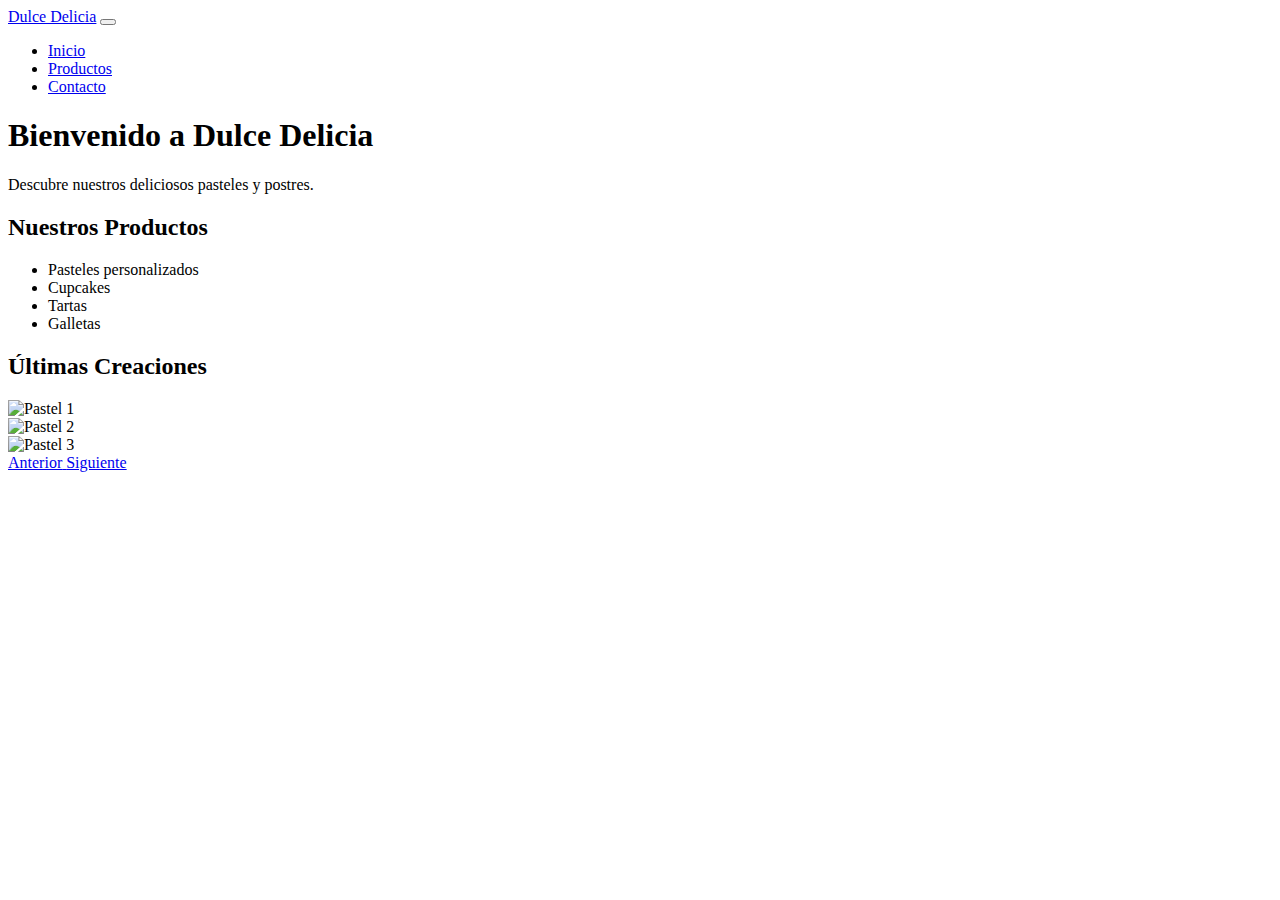
==== src/main/resources/templates/index.html @ e9845c54 "Commit sin securityConfig" ====
<!DOCTYPE html>
<html lang="es">
<head>
    <meta charset="UTF-8">
    <meta name="viewport" content="width=device-width, initial-scale=1, shrink-to-fit=no">
    <title>Pastelería Dulce Delicia</title>
    <!-- Bootstrap CSS -->
    <link rel="stylesheet" type="text/css"  th:href="@{https://maxcdn.bootstrapcdn.com/bootstrap/4.5.2/css/bootstrap.min.css}">
    <!-- Estilos personalizados -->
    <link rel="stylesheet" type="text/css" th:href="@{/styles.css}">
</head>
<body>

<!-- Barra de navegación -->
<nav class="navbar navbar-expand-lg navbar-light bg-light">
    <a class="navbar-brand" href="#">Dulce Delicia</a>
    <button class="navbar-toggler" type="button" data-toggle="collapse" data-target="#navbarNav" aria-controls="navbarNav" aria-expanded="false" aria-label="Toggle navigation">
        <span class="navbar-toggler-icon"></span>
    </button>
    <div class="collapse navbar-collapse" id="navbarNav">
        <ul class="navbar-nav ml-auto">
            <li class="nav-item active">
                <a class="nav-link" href="#">Inicio</a>
            </li>
            <li class="nav-item">
                <a class="nav-link" href="#">Productos</a>
            </li>
            <li class="nav-item">
                <a class="nav-link" href="#">Contacto</a>
            </li>
        </ul>
    </div>
</nav>

<!-- Contenido principal -->
<div class="container mt-4">
    <h1>Bienvenido a Dulce Delicia</h1>
    <p>Descubre nuestros deliciosos pasteles y postres.</p>
    <div class="row">
        <div class="col-md-6">
            <h2>Nuestros Productos</h2>
            <ul>
                <li>Pasteles personalizados</li>
                <li>Cupcakes</li>
                <li>Tartas</li>
                <li>Galletas</li>
            </ul>
        </div>
        <div class="col-md-6">
            <h2>Últimas Creaciones</h2>
            <div id="carouselExampleControls" class="carousel slide" data-ride="carousel">
                <div class="carousel-inner">
                    <div class="carousel-item active">
                        <img src="cake1.jpg" class="d-block w-100" alt="Pastel 1">
                    </div>
                    <div class="carousel-item">
                        <img src="cake2.jpg" class="d-block w-100" alt="Pastel 2">
                    </div>
                    <div class="carousel-item">
                        <img src="cake3.jpg" class="d-block w-100" alt="Pastel 3">
                    </div>
                </div>
                <a class="carousel-control-prev" href="#carouselExampleControls" role="button" data-slide="prev">
                    <span class="carousel-control-prev-icon" aria-hidden="true"></span>
                    <span class="sr-only">Anterior</span>
                </a>
                <a class="carousel-control-next" href="#carouselExampleControls" role="button" data-slide="next">
                    <span class="carousel-control-next-icon" aria-hidden="true"></span>
                    <span class="sr-only">Siguiente</span>
                </a>
            </div>
        </div>
    </div>
</div>

<!-- Bootstrap JS y dependencias -->
<script th:src="@{https://code.jquery.com/jquery-3.5.1.slim.min.js}"></script>
<script th:src="@{https://cdn.jsdelivr.net/npm/@popperjs/core@2.5.2/dist/umd/popper.min.js}"></script>
<script th:src="@{https://cdn.jsdelivr.net/npm/bootstrap@4.5.2/dist/js/bootstrap.min.js}"></script>
<!-- JavaScript personalizado -->
<script th:src="@{script.js}"></script>

</body>
</html>
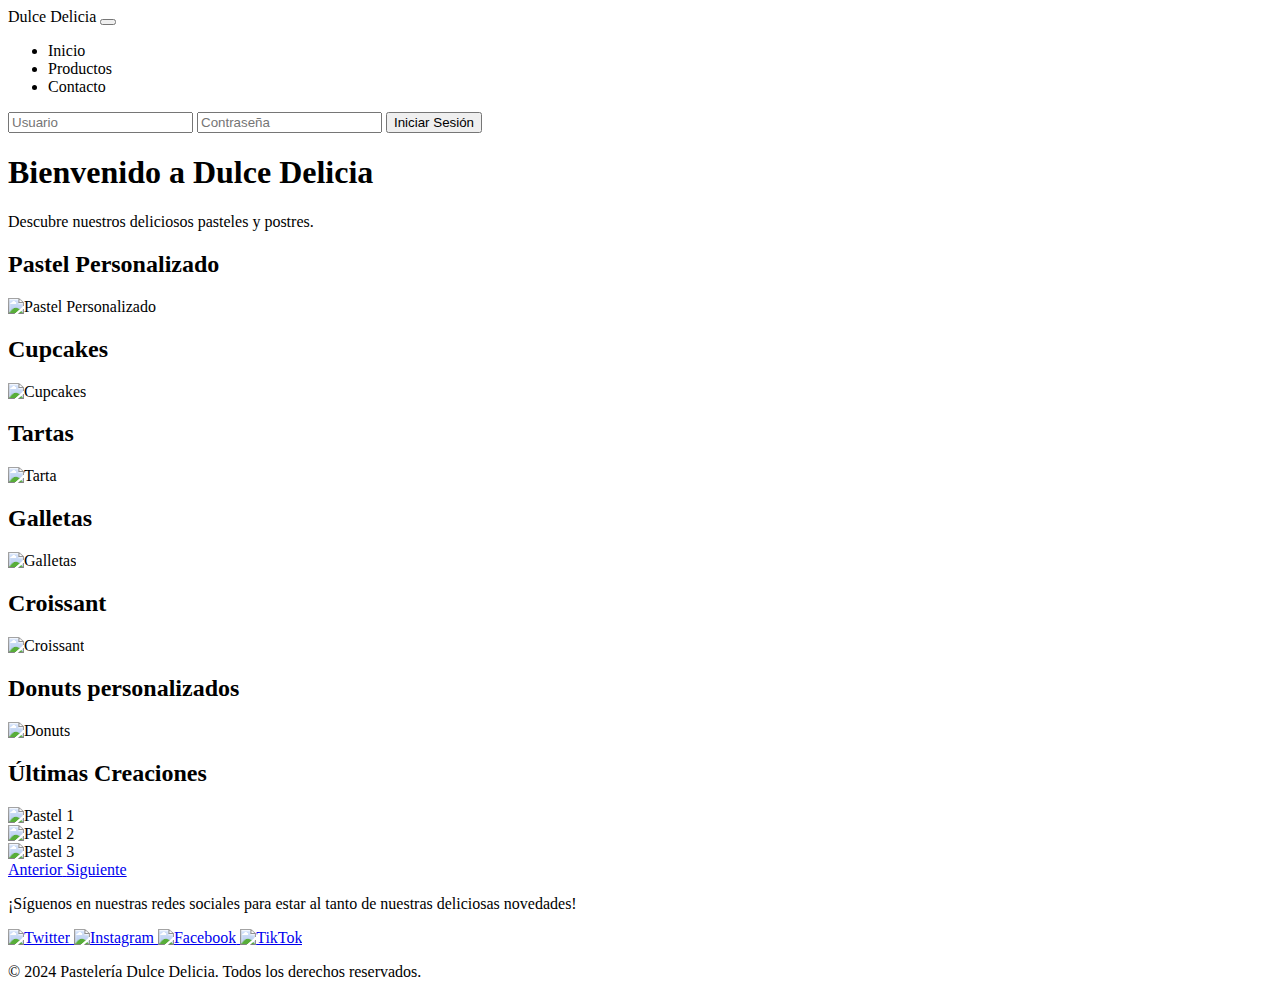
==== commit 9326badf: "Productos-Carrito" ====
--- a/src/main/resources/templates/index.html
+++ b/src/main/resources/templates/index.html
@@ -5,80 +5,135 @@
     <meta name="viewport" content="width=device-width, initial-scale=1, shrink-to-fit=no">
     <title>Pastelería Dulce Delicia</title>
     <!-- Bootstrap CSS -->
-    <link rel="stylesheet" type="text/css"  th:href="@{https://maxcdn.bootstrapcdn.com/bootstrap/4.5.2/css/bootstrap.min.css}">
+    <link rel="stylesheet" type="text/css" th:href="@{https://maxcdn.bootstrapcdn.com/bootstrap/4.5.2/css/bootstrap.min.css}">
     <!-- Estilos personalizados -->
-    <link rel="stylesheet" type="text/css" th:href="@{/styles.css}">
+    <link rel="stylesheet" type="text/css" th:href="@{/styles/styles.css}">
 </head>
-<body>
+<body >
 
 <!-- Barra de navegación -->
 <nav class="navbar navbar-expand-lg navbar-light bg-light">
-    <a class="navbar-brand" href="#">Dulce Delicia</a>
+    <a class="navbar-brand" th:href="@{/index}">Dulce Delicia</a>
     <button class="navbar-toggler" type="button" data-toggle="collapse" data-target="#navbarNav" aria-controls="navbarNav" aria-expanded="false" aria-label="Toggle navigation">
         <span class="navbar-toggler-icon"></span>
     </button>
-    <div class="collapse navbar-collapse" id="navbarNav">
-        <ul class="navbar-nav ml-auto">
+    <div class="collapse navbar-collapse justify-content-center" id="navbarNav">
+        <ul class="navbar-nav">
             <li class="nav-item active">
-                <a class="nav-link" href="#">Inicio</a>
+                <a class="nav-link" th:href="@{/index}">Inicio</a>
             </li>
             <li class="nav-item">
-                <a class="nav-link" href="#">Productos</a>
+                <a class="nav-link" th:href="@{/productos}">Productos</a>
             </li>
             <li class="nav-item">
-                <a class="nav-link" href="#">Contacto</a>
+                <a class="nav-link" th:href="@{/contacto}">Contacto</a>
             </li>
         </ul>
     </div>
+
+    <!-- Formulario de inicio de sesión a la derecha -->
+    <div class="ml-auto">
+        <form class="form-inline">
+            <input class="form-control mr-sm-2" type="text" placeholder="Usuario" aria-label="Usuario">
+            <input class="form-control mr-sm-2" type="password" placeholder="Contraseña" aria-label="Contraseña">
+            <button class="btn btn-outline-success my-2 my-sm-0" type="submit">Iniciar Sesión</button>
+        </form>
+    </div>
 </nav>
 
+
 <!-- Contenido principal -->
-<div class="container mt-4">
-    <h1>Bienvenido a Dulce Delicia</h1>
-    <p>Descubre nuestros deliciosos pasteles y postres.</p>
-    <div class="row">
-        <div class="col-md-6">
-            <h2>Nuestros Productos</h2>
-            <ul>
-                <li>Pasteles personalizados</li>
-                <li>Cupcakes</li>
-                <li>Tartas</li>
-                <li>Galletas</li>
-            </ul>
+<div class="container">
+    <h1 class="titulos">Bienvenido a Dulce Delicia</h1>
+    <p class="text-center">Descubre nuestros deliciosos pasteles y postres.</p>
+    <!-- Productos -->
+    <div class="productos">
+        <div class="producto">
+            <h2 class="text-center">Pastel Personalizado</h2>
+            <img src="img/personalizado.png" alt="Pastel Personalizado" class="img-fluid rounded" />
         </div>
-        <div class="col-md-6">
-            <h2>Últimas Creaciones</h2>
-            <div id="carouselExampleControls" class="carousel slide" data-ride="carousel">
-                <div class="carousel-inner">
-                    <div class="carousel-item active">
-                        <img src="cake1.jpg" class="d-block w-100" alt="Pastel 1">
-                    </div>
-                    <div class="carousel-item">
-                        <img src="cake2.jpg" class="d-block w-100" alt="Pastel 2">
-                    </div>
-                    <div class="carousel-item">
-                        <img src="cake3.jpg" class="d-block w-100" alt="Pastel 3">
-                    </div>
-                </div>
-                <a class="carousel-control-prev" href="#carouselExampleControls" role="button" data-slide="prev">
-                    <span class="carousel-control-prev-icon" aria-hidden="true"></span>
-                    <span class="sr-only">Anterior</span>
-                </a>
-                <a class="carousel-control-next" href="#carouselExampleControls" role="button" data-slide="next">
-                    <span class="carousel-control-next-icon" aria-hidden="true"></span>
-                    <span class="sr-only">Siguiente</span>
-                </a>
-            </div>
+        <div class="producto">
+            <h2 class="text-center">Cupcakes</h2>
+            <img src="img/cupcakes.jpg" alt="Cupcakes" class="img-fluid rounded" />
+        </div>
+        <div class="producto">
+            <h2 class="text-center">Tartas</h2>
+            <img src="img/tarta2.jpg" alt="Tarta" class="img-fluid rounded" />
+        </div>
+        <div class="producto">
+            <h2 class="text-center">Galletas</h2>
+            <img src="img/galletas.png" alt="Galletas" class="img-fluid rounded" />
+        </div>
+         <div class="producto">
+            <h2 class="text-center">Croissant</h2>
+            <img src="img/croissant.jpg" alt="Croissant" class="img-fluid rounded" />
+        </div>
+         <div class="producto">
+            <h2 class="text-center">Donuts personalizados</h2>
+            <img src="img/donuts.jpg" alt="Donuts" class="img-fluid rounded" />
         </div>
     </div>
 </div>
+
+       <!-- Últimas Creaciones -->
+<div class="col">
+    <h2 class="titulos">Últimas Creaciones</h2>
+    <div id="carouselExampleControls" class="carousel slide" data-ride="carousel">
+        <div class="carousel-inner">
+            <div class="carousel-item active">
+                <img src="img/dulce1.png" class="d-block w-100 mb-3 rounded" alt="Pastel 1">
+            </div>
+            <div class="carousel-item">
+                <img src="img/tarta1.jpg" class="d-block w-100 mb-3 rounded" alt="Pastel 2">
+            </div>
+            <div class="carousel-item">
+                <img src="img/dulce2.png" class="d-block w-100 mb-3 rounded" alt="Pastel 3">
+            </div>
+        </div>
+        <a class="carousel-control-prev" href="#carouselExampleControls" role="button" data-slide="prev">
+            <span class="carousel-control-prev-icon" aria-hidden="true"></span>
+            <span class="sr-only">Anterior</span>
+        </a>
+        <a class="carousel-control-next" href="#carouselExampleControls" role="button" data-slide="next">
+            <span class="carousel-control-next-icon" aria-hidden="true"></span>
+            <span class="sr-only">Siguiente</span>
+        </a>
+    </div>
+</div>
+
+
+<!-- Footer con redes sociales y descripción -->
+<footer class="bg-dark text-white py-4">
+    <!-- Descripción -->
+    <p class="mb-3">¡Síguenos en nuestras redes sociales para estar al tanto de nuestras deliciosas novedades!</p>
+
+    <!-- Redes Sociales -->
+    <!-- Agrega una nueva clase "social-icon" para controlar el tamaño -->
+    <div class="social-icons mb-3">
+        <a href="#" class="btn btn-icon btn-social">
+            <img th:src="@{/img/twitterico.png}" alt="Twitter" class="social-icon">
+        </a>
+        <a href="#" class="btn btn-icon btn-social">
+            <img th:src="@{/img/instagramico.png}" alt="Instagram" class="social-icon">
+        </a>
+        <a href="#" class="btn btn-icon btn-social">
+            <img  th:src="@{/img/facebookicon.png}" alt="Facebook" class="social-icon">
+        </a>
+        <a href="#" class="btn btn-icon btn-social">
+            <img  th:src="@{/img/tiktokicon.png}" alt="TikTok" class="social-icon">
+        </a>
+    </div>
+
+    <!-- Información de derechos reservados -->
+    <p>&copy; 2024 Pastelería Dulce Delicia. Todos los derechos reservados.</p>
+</footer>
 
 <!-- Bootstrap JS y dependencias -->
 <script th:src="@{https://code.jquery.com/jquery-3.5.1.slim.min.js}"></script>
 <script th:src="@{https://cdn.jsdelivr.net/npm/@popperjs/core@2.5.2/dist/umd/popper.min.js}"></script>
 <script th:src="@{https://cdn.jsdelivr.net/npm/bootstrap@4.5.2/dist/js/bootstrap.min.js}"></script>
 <!-- JavaScript personalizado -->
-<script th:src="@{script.js}"></script>
+<script th:src="@{js/script.js}"></script>
 
 </body>
 </html>
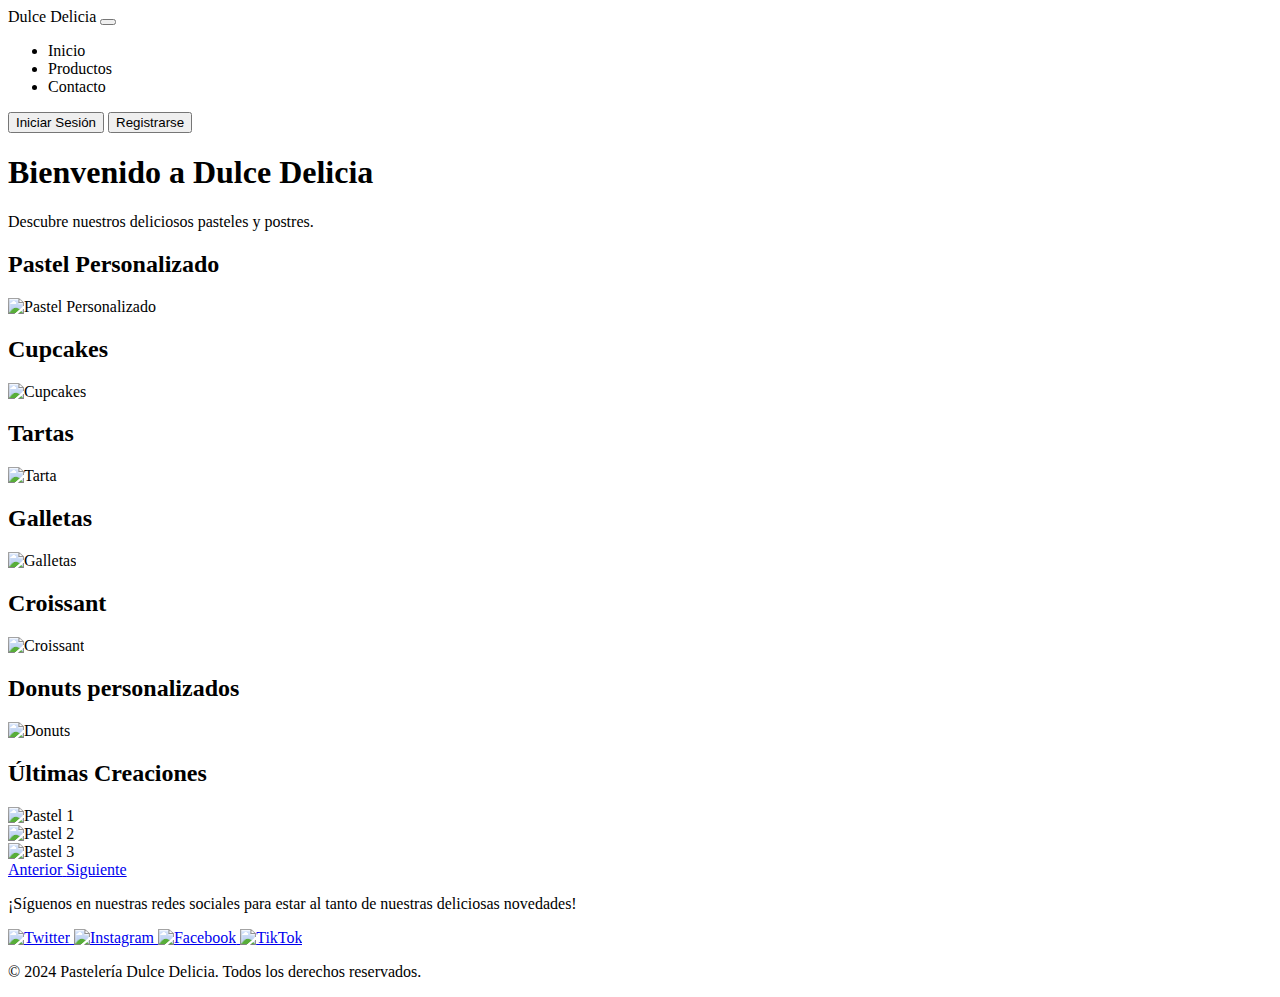
==== commit 8b2a3278: "Expositor Productos Datos" ====
--- a/src/main/resources/templates/index.html
+++ b/src/main/resources/templates/index.html
@@ -31,14 +31,11 @@
         </ul>
     </div>
 
-    <!-- Formulario de inicio de sesión a la derecha -->
-    <div class="ml-auto">
-        <form class="form-inline">
-            <input class="form-control mr-sm-2" type="text" placeholder="Usuario" aria-label="Usuario">
-            <input class="form-control mr-sm-2" type="password" placeholder="Contraseña" aria-label="Contraseña">
-            <button class="btn btn-outline-success my-2 my-sm-0" type="submit">Iniciar Sesión</button>
-        </form>
-    </div>
+    <!-- Formulario de inicio de sesión y registro -->
+	<div class="ml-auto">
+	    <button class="btn btn-outline-success my-2 my-sm-0" onclick="window.location.href='/login'">Iniciar Sesión</button>
+	    <button class="btn btn-outline-info my-2 my-sm-0" onclick="window.location.href='/registro'">Registrarse</button>
+	</div>
 </nav>
 
 
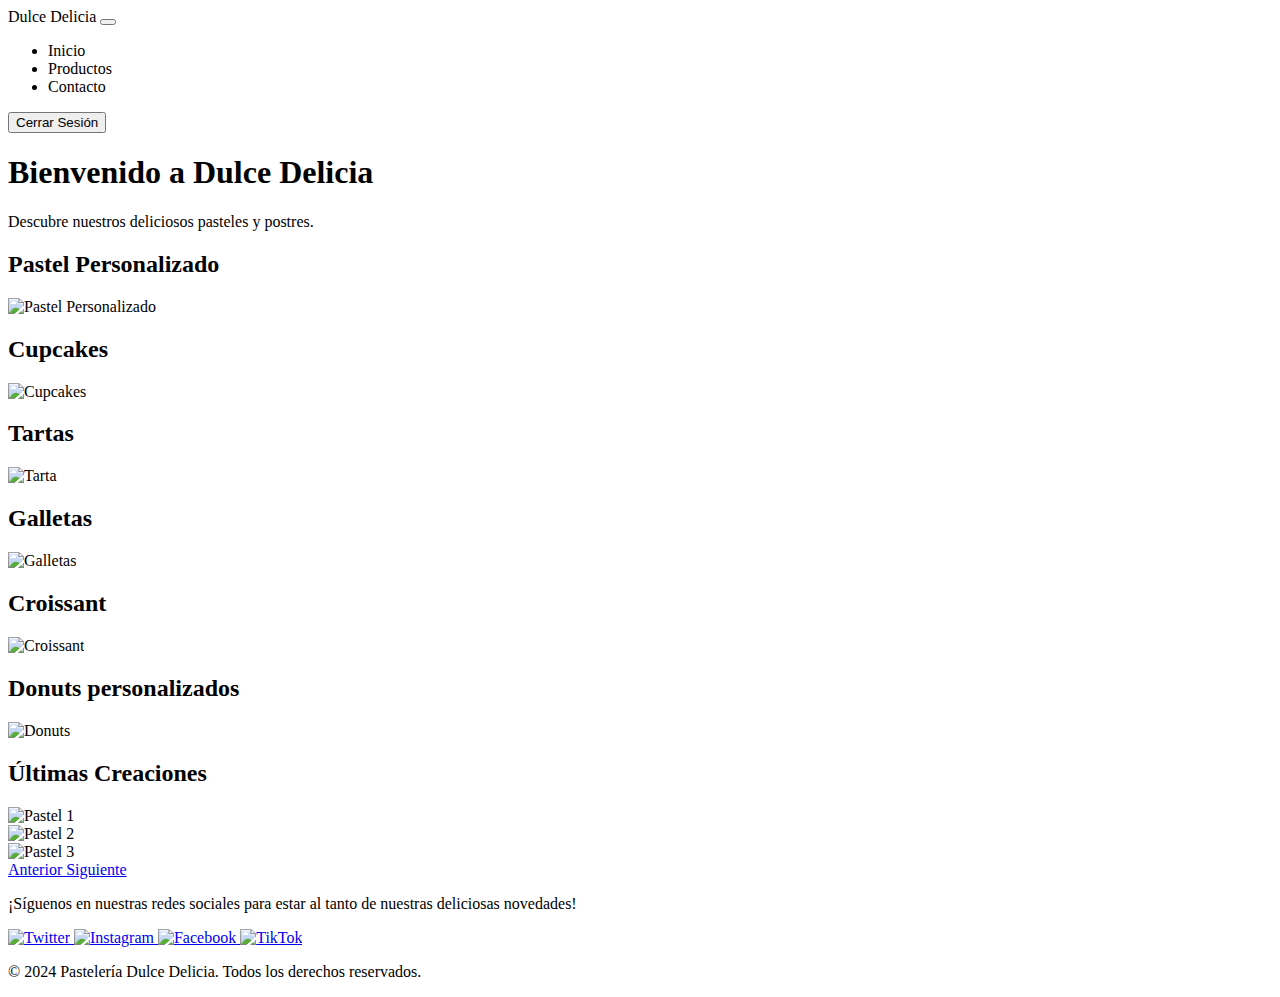
==== commit 2dbfcaf6: "Login-Registro-ORM" ====
--- a/src/main/resources/templates/index.html
+++ b/src/main/resources/templates/index.html
@@ -4,14 +4,11 @@
     <meta charset="UTF-8">
     <meta name="viewport" content="width=device-width, initial-scale=1, shrink-to-fit=no">
     <title>Pastelería Dulce Delicia</title>
-    <!-- Bootstrap CSS -->
     <link rel="stylesheet" type="text/css" th:href="@{https://maxcdn.bootstrapcdn.com/bootstrap/4.5.2/css/bootstrap.min.css}">
-    <!-- Estilos personalizados -->
     <link rel="stylesheet" type="text/css" th:href="@{/styles/styles.css}">
 </head>
 <body >
 
-<!-- Barra de navegación -->
 <nav class="navbar navbar-expand-lg navbar-light bg-light">
     <a class="navbar-brand" th:href="@{/index}">Dulce Delicia</a>
     <button class="navbar-toggler" type="button" data-toggle="collapse" data-target="#navbarNav" aria-controls="navbarNav" aria-expanded="false" aria-label="Toggle navigation">
@@ -32,15 +29,16 @@
     </div>
 
     <!-- Formulario de inicio de sesión y registro -->
-	<div class="ml-auto">
-	    <button class="btn btn-outline-success my-2 my-sm-0" onclick="window.location.href='/login'">Iniciar Sesión</button>
-	    <button class="btn btn-outline-info my-2 my-sm-0" onclick="window.location.href='/registro'">Registrarse</button>
-	</div>
+    <div class="ml-auto">
+        <button class="btn btn-outline-success my-2 my-sm-0" onclick="window.location.href='/logout'">Cerrar Sesión</button>
+    </div>
 </nav>
+
 
 
 <!-- Contenido principal -->
 <div class="container">
+	<div class="contenido-principal">
     <h1 class="titulos">Bienvenido a Dulce Delicia</h1>
     <p class="text-center">Descubre nuestros deliciosos pasteles y postres.</p>
     <!-- Productos -->
@@ -49,6 +47,7 @@
             <h2 class="text-center">Pastel Personalizado</h2>
             <img src="img/personalizado.png" alt="Pastel Personalizado" class="img-fluid rounded" />
         </div>
+        
         <div class="producto">
             <h2 class="text-center">Cupcakes</h2>
             <img src="img/cupcakes.jpg" alt="Cupcakes" class="img-fluid rounded" />
@@ -70,6 +69,7 @@
             <img src="img/donuts.jpg" alt="Donuts" class="img-fluid rounded" />
         </div>
     </div>
+</div>
 </div>
 
        <!-- Últimas Creaciones -->
@@ -125,11 +125,10 @@
     <p>&copy; 2024 Pastelería Dulce Delicia. Todos los derechos reservados.</p>
 </footer>
 
-<!-- Bootstrap JS y dependencias -->
+
 <script th:src="@{https://code.jquery.com/jquery-3.5.1.slim.min.js}"></script>
 <script th:src="@{https://cdn.jsdelivr.net/npm/@popperjs/core@2.5.2/dist/umd/popper.min.js}"></script>
 <script th:src="@{https://cdn.jsdelivr.net/npm/bootstrap@4.5.2/dist/js/bootstrap.min.js}"></script>
-<!-- JavaScript personalizado -->
 <script th:src="@{js/script.js}"></script>
 
 </body>
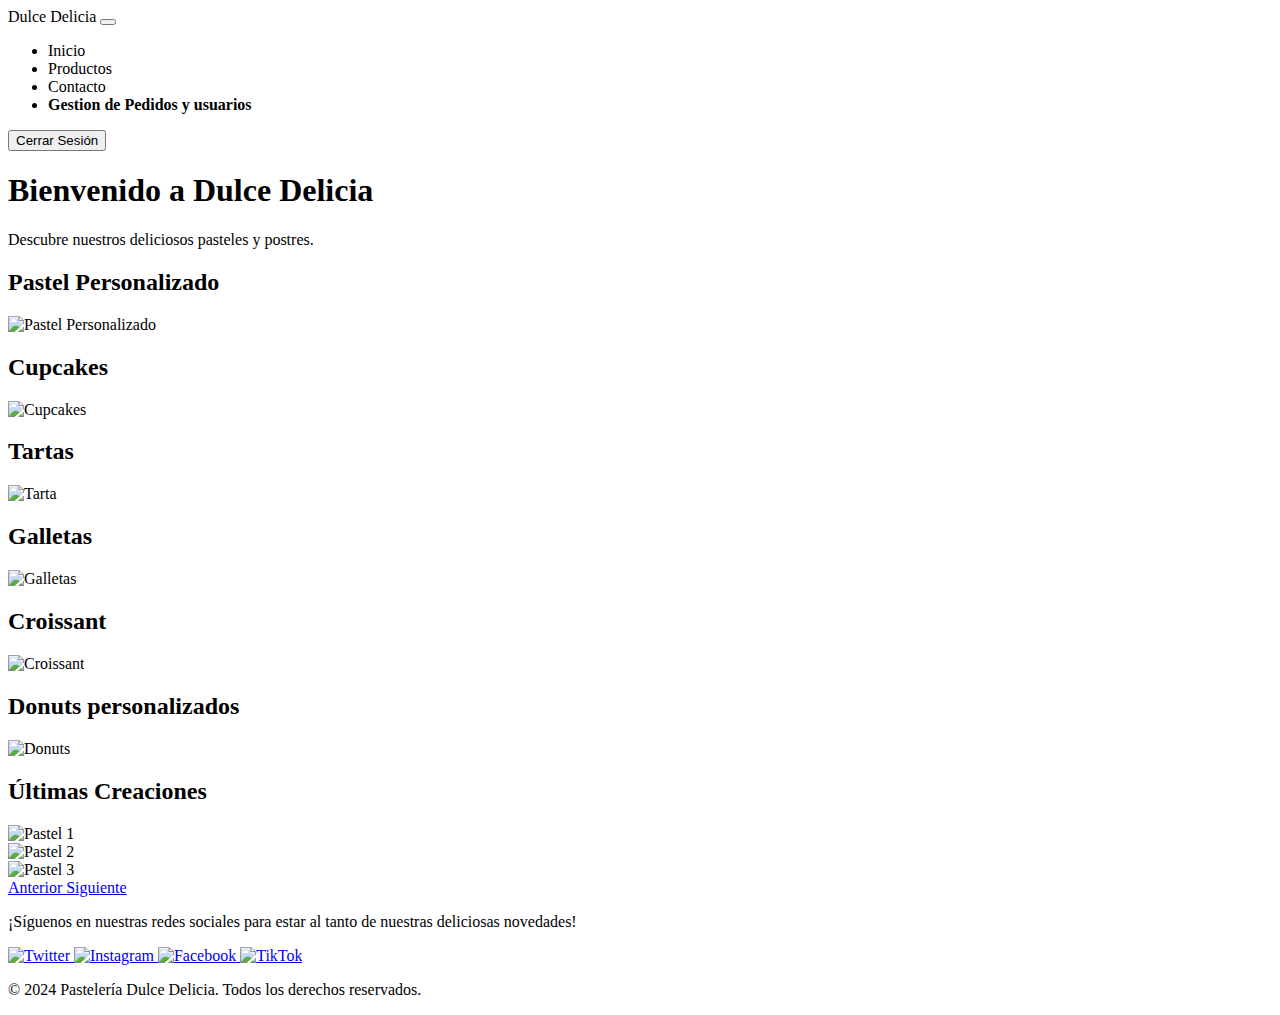
==== commit 62726e46: "BackOffice y resumen update" ====
--- a/src/main/resources/templates/index.html
+++ b/src/main/resources/templates/index.html
@@ -25,13 +25,20 @@
             <li class="nav-item">
                 <a class="nav-link" th:href="@{/contacto}">Contacto</a>
             </li>
+             <li class="nav-item">
+                <a class="nav-link" sec:authorize="hasAnyRole('admin','pastelero')" th:href="@{/BackOffice}"><strong>Gestion de Pedidos y usuarios</strong></a>
+            </li>
         </ul>
     </div>
 
-    <!-- Formulario de inicio de sesión y registro -->
-    <div class="ml-auto">
-        <button class="btn btn-outline-success my-2 my-sm-0" onclick="window.location.href='/logout'">Cerrar Sesión</button>
-    </div>
+  <div class="ml-auto">
+    <form th:action="@{/logout}" method="POST" id="logoutForm">
+        <button type="submit" class="btn btn-outline-success my-2 my-sm-0">
+            Cerrar Sesión
+        </button>
+    </form>
+</div>
+
 </nav>
 
 
